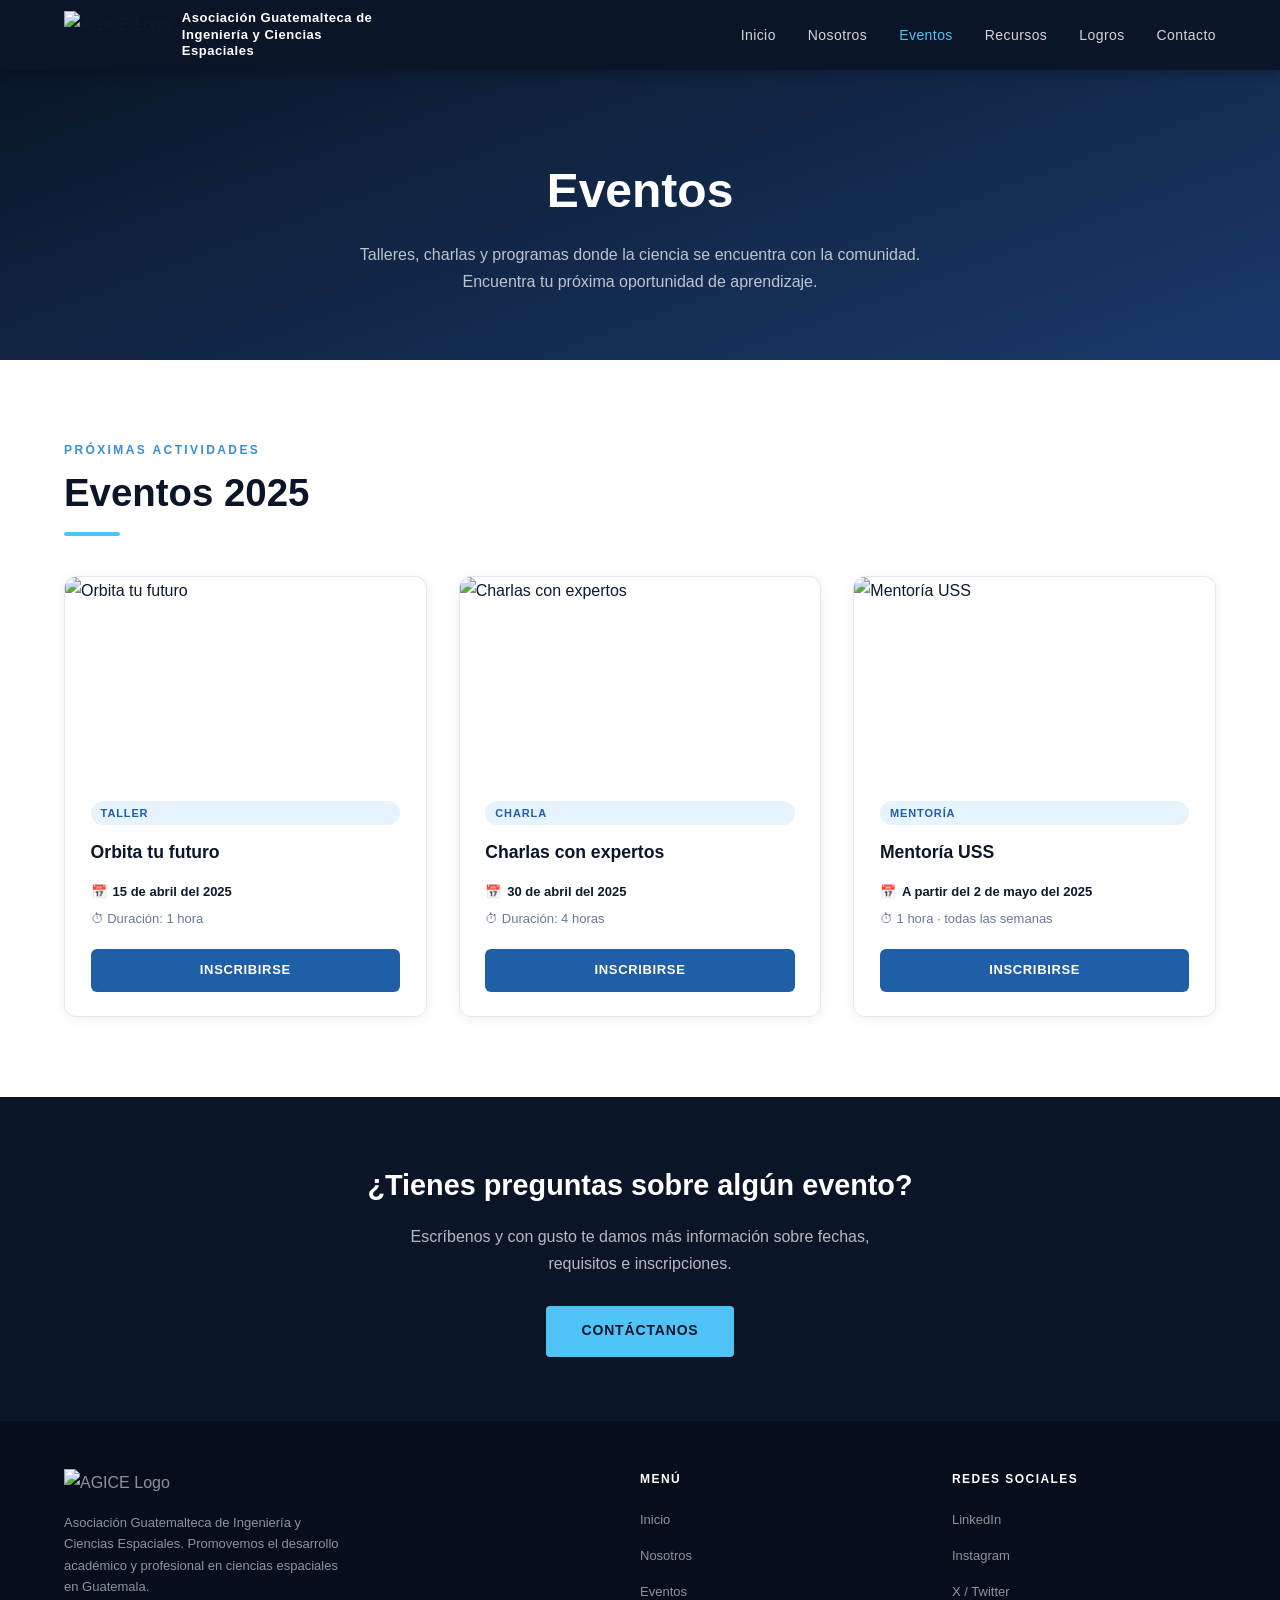
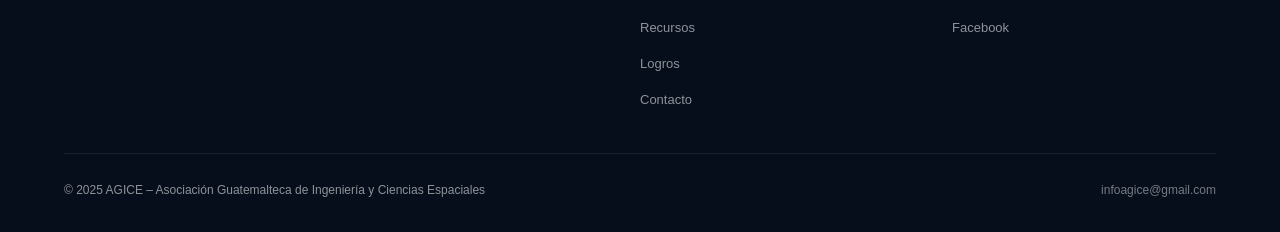
==== eventos.html @ 9da5b51f "First Commit" ====
<!DOCTYPE html>
<html lang="es">
<head>
  <meta charset="UTF-8" />
  <meta name="viewport" content="width=device-width, initial-scale=1.0" />
  <title>Eventos – AGICE</title>
  <style>
    *, *::before, *::after { box-sizing: border-box; margin: 0; padding: 0; }
    :root {
      --navy: #0a1628; --blue: #1a3a6b; --blue-mid: #1e5fa8;
      --blue-light: #3b8ed4; --accent: #4fc3f7; --white: #ffffff;
      --gray-light: #f4f6fa; --gray: #6b7a99; --text: #0d1b2e;
    }
    body { font-family: 'Segoe UI', Arial, sans-serif; color: var(--text); background: var(--white); line-height: 1.7; }
    a { color: inherit; text-decoration: none; }
    nav {
      position: sticky; top: 0; z-index: 100; background: var(--navy);
      display: flex; align-items: center; justify-content: space-between;
      padding: 0 5%; height: 70px; box-shadow: 0 2px 12px rgba(0,0,0,0.3);
    }
    .nav-logo { display: flex; align-items: center; gap: 12px; }
    .nav-logo img { height: 48px; object-fit: contain; }
    .nav-logo span { color: var(--white); font-size: 13px; font-weight: 600; letter-spacing: 0.04em; max-width: 200px; line-height: 1.3; }
    .nav-links { display: flex; gap: 2rem; list-style: none; }
    .nav-links a { color: rgba(255,255,255,0.82); font-size: 14px; font-weight: 500; letter-spacing: 0.03em; transition: color 0.2s; }
    .nav-links a:hover, .nav-links a.active { color: var(--accent); }
    .nav-toggle { display: none; flex-direction: column; gap: 5px; cursor: pointer; background: none; border: none; padding: 4px; }
    .nav-toggle span { display: block; width: 24px; height: 2px; background: var(--white); border-radius: 2px; }

    .page-header {
      background: linear-gradient(160deg, var(--navy) 0%, var(--blue) 100%);
      padding: 5rem 5% 4rem; text-align: center;
    }
    .page-header h1 { font-size: clamp(2rem, 4vw, 3rem); font-weight: 800; color: var(--white); margin-bottom: 0.6rem; }
    .page-header p { color: rgba(255,255,255,0.72); font-size: 1rem; max-width: 580px; margin: 0 auto; }

    section { padding: 5rem 5%; }
    .section-label { font-size: 12px; letter-spacing: 0.2em; text-transform: uppercase; color: var(--blue-light); font-weight: 700; margin-bottom: 0.6rem; }
    .section-title { font-size: clamp(1.6rem, 3vw, 2.4rem); font-weight: 800; color: var(--navy); line-height: 1.2; margin-bottom: 1rem; }
    .divider { width: 56px; height: 4px; background: var(--accent); border-radius: 2px; margin: 1rem 0 2.5rem; }

    /* EVENTOS GRID */
    .events-grid { display: grid; grid-template-columns: repeat(auto-fit, minmax(290px, 1fr)); gap: 2rem; margin-top: 2rem; }
    .event-card {
      background: var(--white); border-radius: 12px; overflow: hidden;
      border: 1px solid #e2e8f0;
      box-shadow: 0 2px 12px rgba(10,22,40,0.06);
      transition: transform 0.2s, box-shadow 0.2s;
      display: flex; flex-direction: column;
    }
    .event-card:hover { transform: translateY(-4px); box-shadow: 0 12px 32px rgba(10,22,40,0.12); }
    .event-card img { width: 100%; height: 200px; object-fit: cover; display: block; }
    .event-card-body { padding: 1.5rem 1.6rem; flex: 1; display: flex; flex-direction: column; }
    .event-badge {
      display: inline-block; background: #e8f4fd; color: var(--blue-mid);
      font-size: 11px; font-weight: 700; letter-spacing: 0.08em; text-transform: uppercase;
      padding: 3px 10px; border-radius: 20px; margin-bottom: 0.8rem;
    }
    .event-card-body h3 { font-size: 1.1rem; font-weight: 700; color: var(--navy); margin-bottom: 0.8rem; }
    .event-meta { display: flex; flex-direction: column; gap: 0.3rem; margin-bottom: 1.2rem; }
    .event-meta span { font-size: 13px; color: var(--gray); display: flex; align-items: center; gap: 6px; }
    .event-meta strong { color: var(--text); }
    .event-card-body .btn-inscribir {
      display: inline-block; margin-top: auto;
      background: var(--blue-mid); color: var(--white);
      padding: 0.65rem 1.4rem; border-radius: 6px;
      font-size: 13px; font-weight: 700; letter-spacing: 0.05em; text-transform: uppercase;
      transition: background 0.2s; text-align: center;
    }
    .event-card-body .btn-inscribir:hover { background: var(--blue); }

    /* CTA */
    .cta-band {
      background: var(--navy); color: var(--white);
      padding: 4rem 5%; text-align: center;
    }
    .cta-band h2 { font-size: 1.8rem; font-weight: 800; margin-bottom: 0.8rem; }
    .cta-band p { color: rgba(255,255,255,0.7); margin-bottom: 1.8rem; max-width: 500px; margin-left: auto; margin-right: auto; }
    .cta-band a {
      display: inline-block; background: var(--accent); color: var(--navy);
      padding: 0.85rem 2.2rem; border-radius: 4px;
      font-size: 14px; font-weight: 700; letter-spacing: 0.06em; text-transform: uppercase;
    }
    .cta-band a:hover { background: #81d4fa; }

    footer { background: #060e1c; color: rgba(255,255,255,0.55); padding: 3rem 5% 2rem; }
    .footer-grid { display: grid; grid-template-columns: 2fr 1fr 1fr; gap: 3rem; padding-bottom: 2rem; border-bottom: 1px solid rgba(255,255,255,0.08); margin-bottom: 1.6rem; }
    .footer-brand img { height: 52px; margin-bottom: 1rem; }
    .footer-brand p { font-size: 13px; line-height: 1.65; max-width: 280px; }
    .footer-col h4 { font-size: 12px; font-weight: 700; letter-spacing: 0.12em; text-transform: uppercase; color: var(--white); margin-bottom: 1rem; }
    .footer-col ul { list-style: none; }
    .footer-col li { margin-bottom: 0.55rem; }
    .footer-col a { font-size: 13px; color: rgba(255,255,255,0.55); transition: color 0.2s; }
    .footer-col a:hover { color: var(--accent); }
    .footer-bottom { display: flex; justify-content: space-between; align-items: center; font-size: 12px; flex-wrap: wrap; gap: 0.5rem; }

    @media (max-width: 768px) {
      .nav-links { display: none; flex-direction: column; }
      .nav-links.open { display: flex; position: absolute; top: 70px; left: 0; right: 0; background: var(--navy); padding: 1.5rem 5%; gap: 1.2rem; box-shadow: 0 8px 24px rgba(0,0,0,0.3); }
      .nav-toggle { display: flex; }
      .footer-grid { grid-template-columns: 1fr; gap: 1.8rem; }
    }
  </style>
</head>
<body>

<nav id="main-nav">
  <div class="nav-logo">
    <img src="https://static.wixstatic.com/media/78cbef_cc7f112f98da4129bd8499eb150318a7~mv2.png" alt="AGICE Logo" />
    <span>Asociación Guatemalteca de Ingeniería y Ciencias Espaciales</span>
  </div>
  <ul class="nav-links" id="nav-links">
    <li><a href="index.html">Inicio</a></li>
    <li><a href="nosotros.html">Nosotros</a></li>
    <li><a href="eventos.html" class="active">Eventos</a></li>
    <li><a href="recursos.html">Recursos</a></li>
    <li><a href="logros.html">Logros</a></li>
    <li><a href="index.html#contacto">Contacto</a></li>
  </ul>
  <button class="nav-toggle" id="nav-toggle" aria-label="Abrir menú">
    <span></span><span></span><span></span>
  </button>
</nav>

<div class="page-header">
  <h1>Eventos</h1>
  <p>Talleres, charlas y programas donde la ciencia se encuentra con la comunidad. Encuentra tu próxima oportunidad de aprendizaje.</p>
</div>

<section>
  <p class="section-label">Próximas actividades</p>
  <h2 class="section-title">Eventos 2025</h2>
  <div class="divider"></div>

  <div class="events-grid">

    <div class="event-card">
      <img src="https://static.wixstatic.com/media/c2743b_9e74796f7fc54caaa59d5f5930510c1b~mv2.jpg" alt="Orbita tu futuro" />
      <div class="event-card-body">
        <span class="event-badge">Taller</span>
        <h3>Orbita tu futuro</h3>
        <div class="event-meta">
          <span>📅 <strong>15 de abril del 2025</strong></span>
          <span>⏱ Duración: 1 hora</span>
        </div>
        <a href="https://forms.gle/MC1ZtPh1oomYxwdL9" target="_blank" class="btn-inscribir">Inscribirse</a>
      </div>
    </div>

    <div class="event-card">
      <img src="https://static.wixstatic.com/media/c2743b_47d8057b1608458bbbb936e45c1f12f6~mv2.jpg" alt="Charlas con expertos" />
      <div class="event-card-body">
        <span class="event-badge">Charla</span>
        <h3>Charlas con expertos</h3>
        <div class="event-meta">
          <span>📅 <strong>30 de abril del 2025</strong></span>
          <span>⏱ Duración: 4 horas</span>
        </div>
        <a href="https://forms.gle/MC1ZtPh1oomYxwdL9" target="_blank" class="btn-inscribir">Inscribirse</a>
      </div>
    </div>

    <div class="event-card">
      <img src="https://static.wixstatic.com/media/c2743b_507789ac80604acfb3eb1985327173f7~mv2.jpg" alt="Mentoría USS" />
      <div class="event-card-body">
        <span class="event-badge">Mentoría</span>
        <h3>Mentoría USS</h3>
        <div class="event-meta">
          <span>📅 <strong>A partir del 2 de mayo del 2025</strong></span>
          <span>⏱ 1 hora · todas las semanas</span>
        </div>
        <a href="https://forms.gle/MC1ZtPh1oomYxwdL9" target="_blank" class="btn-inscribir">Inscribirse</a>
      </div>
    </div>

  </div>
</section>

<div class="cta-band">
  <h2>¿Tienes preguntas sobre algún evento?</h2>
  <p>Escríbenos y con gusto te damos más información sobre fechas, requisitos e inscripciones.</p>
  <a href="index.html#contacto">Contáctanos</a>
</div>

<footer>
  <div class="footer-grid">
    <div class="footer-brand">
      <img src="https://static.wixstatic.com/media/78cbef_cc7f112f98da4129bd8499eb150318a7~mv2.png" alt="AGICE Logo" />
      <p>Asociación Guatemalteca de Ingeniería y Ciencias Espaciales. Promovemos el desarrollo académico y profesional en ciencias espaciales en Guatemala.</p>
    </div>
    <div class="footer-col">
      <h4>Menú</h4>
      <ul>
        <li><a href="index.html">Inicio</a></li>
        <li><a href="nosotros.html">Nosotros</a></li>
        <li><a href="eventos.html">Eventos</a></li>
        <li><a href="recursos.html">Recursos</a></li>
        <li><a href="logros.html">Logros</a></li>
        <li><a href="index.html#contacto">Contacto</a></li>
      </ul>
    </div>
    <div class="footer-col">
      <h4>Redes sociales</h4>
      <ul>
        <li><a href="https://www.linkedin.com/company/agice-gt/" target="_blank">LinkedIn</a></li>
        <li><a href="https://www.instagram.com/agice.gt/" target="_blank">Instagram</a></li>
        <li><a href="https://x.com/agice_" target="_blank">X / Twitter</a></li>
        <li><a href="https://www.facebook.com/ExploracionEspacialGt/" target="_blank">Facebook</a></li>
      </ul>
    </div>
  </div>
  <div class="footer-bottom">
    <span>© 2025 AGICE – Asociación Guatemalteca de Ingeniería y Ciencias Espaciales</span>
    <span><a href="https://agice.org/cdn-cgi/l/email-protection#4920272f26282e202a2c092e24282025672a2624" style="color:rgba(255,255,255,0.45);"><span class="__cf_email__" data-cfemail="2940474f46484e404a4c694e44484045074a4644">[email&#160;protected]</span></a></span>
  </div>
</footer>

<script data-cfasync="false" src="cdn-cgi/scripts/5c5dd728/cloudflare-static/email-decode.min.js"></script><script>
  const toggle = document.getElementById('nav-toggle');
  const links = document.getElementById('nav-links');
  toggle.addEventListener('click', () => links.classList.toggle('open'));
</script>
</body>
<script>'undefined'=== typeof _trfq || (window._trfq = []);'undefined'=== typeof _trfd && (window._trfd=[]),_trfd.push({'tccl.baseHost':'secureserver.net'},{'ap':'cpsh-oh'},{'server':'p3plzcpnl508338'},{'dcenter':'p3'},{'cp_id':'10914502'},{'cp_cl':'8'}) // Monitoring performance to make your website faster. If you want to opt-out, please contact web hosting support.</script><script src='https://img1.wsimg.com/traffic-assets/js/tccl.min.js'></script></html>
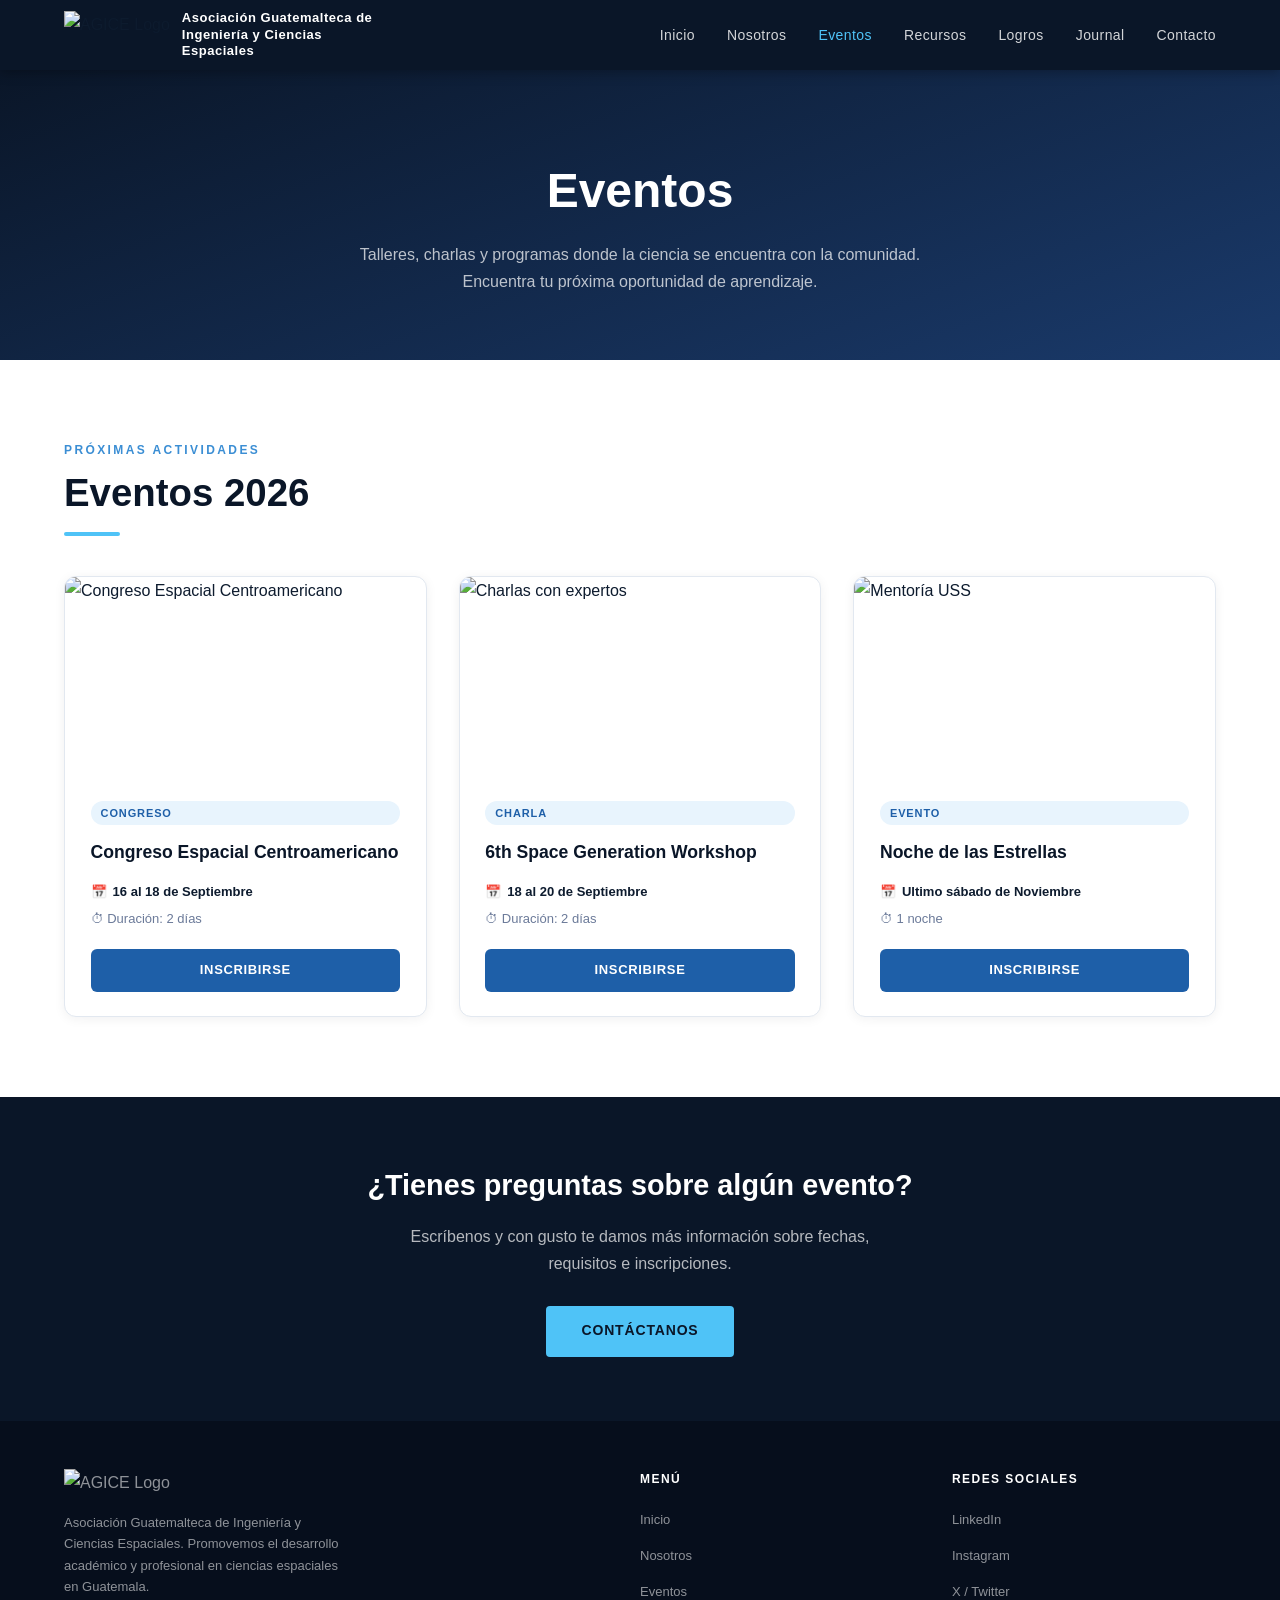
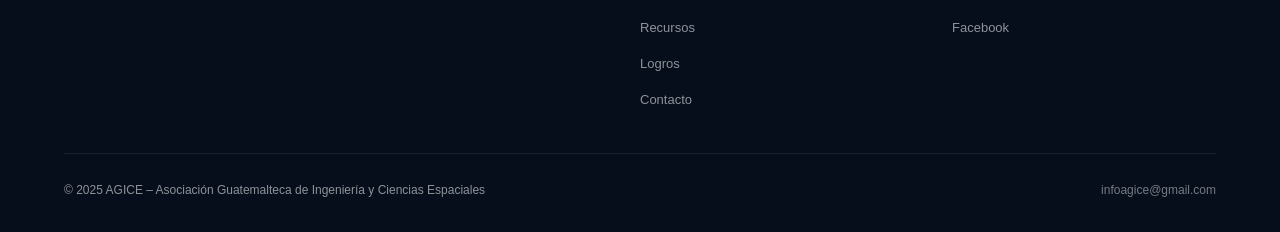
==== commit 7abf5f40: "css was separated, modified the nav bar" ====
--- a/eventos.html
+++ b/eventos.html
@@ -4,103 +4,7 @@
   <meta charset="UTF-8" />
   <meta name="viewport" content="width=device-width, initial-scale=1.0" />
   <title>Eventos – AGICE</title>
-  <style>
-    *, *::before, *::after { box-sizing: border-box; margin: 0; padding: 0; }
-    :root {
-      --navy: #0a1628; --blue: #1a3a6b; --blue-mid: #1e5fa8;
-      --blue-light: #3b8ed4; --accent: #4fc3f7; --white: #ffffff;
-      --gray-light: #f4f6fa; --gray: #6b7a99; --text: #0d1b2e;
-    }
-    body { font-family: 'Segoe UI', Arial, sans-serif; color: var(--text); background: var(--white); line-height: 1.7; }
-    a { color: inherit; text-decoration: none; }
-    nav {
-      position: sticky; top: 0; z-index: 100; background: var(--navy);
-      display: flex; align-items: center; justify-content: space-between;
-      padding: 0 5%; height: 70px; box-shadow: 0 2px 12px rgba(0,0,0,0.3);
-    }
-    .nav-logo { display: flex; align-items: center; gap: 12px; }
-    .nav-logo img { height: 48px; object-fit: contain; }
-    .nav-logo span { color: var(--white); font-size: 13px; font-weight: 600; letter-spacing: 0.04em; max-width: 200px; line-height: 1.3; }
-    .nav-links { display: flex; gap: 2rem; list-style: none; }
-    .nav-links a { color: rgba(255,255,255,0.82); font-size: 14px; font-weight: 500; letter-spacing: 0.03em; transition: color 0.2s; }
-    .nav-links a:hover, .nav-links a.active { color: var(--accent); }
-    .nav-toggle { display: none; flex-direction: column; gap: 5px; cursor: pointer; background: none; border: none; padding: 4px; }
-    .nav-toggle span { display: block; width: 24px; height: 2px; background: var(--white); border-radius: 2px; }
-
-    .page-header {
-      background: linear-gradient(160deg, var(--navy) 0%, var(--blue) 100%);
-      padding: 5rem 5% 4rem; text-align: center;
-    }
-    .page-header h1 { font-size: clamp(2rem, 4vw, 3rem); font-weight: 800; color: var(--white); margin-bottom: 0.6rem; }
-    .page-header p { color: rgba(255,255,255,0.72); font-size: 1rem; max-width: 580px; margin: 0 auto; }
-
-    section { padding: 5rem 5%; }
-    .section-label { font-size: 12px; letter-spacing: 0.2em; text-transform: uppercase; color: var(--blue-light); font-weight: 700; margin-bottom: 0.6rem; }
-    .section-title { font-size: clamp(1.6rem, 3vw, 2.4rem); font-weight: 800; color: var(--navy); line-height: 1.2; margin-bottom: 1rem; }
-    .divider { width: 56px; height: 4px; background: var(--accent); border-radius: 2px; margin: 1rem 0 2.5rem; }
-
-    /* EVENTOS GRID */
-    .events-grid { display: grid; grid-template-columns: repeat(auto-fit, minmax(290px, 1fr)); gap: 2rem; margin-top: 2rem; }
-    .event-card {
-      background: var(--white); border-radius: 12px; overflow: hidden;
-      border: 1px solid #e2e8f0;
-      box-shadow: 0 2px 12px rgba(10,22,40,0.06);
-      transition: transform 0.2s, box-shadow 0.2s;
-      display: flex; flex-direction: column;
-    }
-    .event-card:hover { transform: translateY(-4px); box-shadow: 0 12px 32px rgba(10,22,40,0.12); }
-    .event-card img { width: 100%; height: 200px; object-fit: cover; display: block; }
-    .event-card-body { padding: 1.5rem 1.6rem; flex: 1; display: flex; flex-direction: column; }
-    .event-badge {
-      display: inline-block; background: #e8f4fd; color: var(--blue-mid);
-      font-size: 11px; font-weight: 700; letter-spacing: 0.08em; text-transform: uppercase;
-      padding: 3px 10px; border-radius: 20px; margin-bottom: 0.8rem;
-    }
-    .event-card-body h3 { font-size: 1.1rem; font-weight: 700; color: var(--navy); margin-bottom: 0.8rem; }
-    .event-meta { display: flex; flex-direction: column; gap: 0.3rem; margin-bottom: 1.2rem; }
-    .event-meta span { font-size: 13px; color: var(--gray); display: flex; align-items: center; gap: 6px; }
-    .event-meta strong { color: var(--text); }
-    .event-card-body .btn-inscribir {
-      display: inline-block; margin-top: auto;
-      background: var(--blue-mid); color: var(--white);
-      padding: 0.65rem 1.4rem; border-radius: 6px;
-      font-size: 13px; font-weight: 700; letter-spacing: 0.05em; text-transform: uppercase;
-      transition: background 0.2s; text-align: center;
-    }
-    .event-card-body .btn-inscribir:hover { background: var(--blue); }
-
-    /* CTA */
-    .cta-band {
-      background: var(--navy); color: var(--white);
-      padding: 4rem 5%; text-align: center;
-    }
-    .cta-band h2 { font-size: 1.8rem; font-weight: 800; margin-bottom: 0.8rem; }
-    .cta-band p { color: rgba(255,255,255,0.7); margin-bottom: 1.8rem; max-width: 500px; margin-left: auto; margin-right: auto; }
-    .cta-band a {
-      display: inline-block; background: var(--accent); color: var(--navy);
-      padding: 0.85rem 2.2rem; border-radius: 4px;
-      font-size: 14px; font-weight: 700; letter-spacing: 0.06em; text-transform: uppercase;
-    }
-    .cta-band a:hover { background: #81d4fa; }
-
-    footer { background: #060e1c; color: rgba(255,255,255,0.55); padding: 3rem 5% 2rem; }
-    .footer-grid { display: grid; grid-template-columns: 2fr 1fr 1fr; gap: 3rem; padding-bottom: 2rem; border-bottom: 1px solid rgba(255,255,255,0.08); margin-bottom: 1.6rem; }
-    .footer-brand img { height: 52px; margin-bottom: 1rem; }
-    .footer-brand p { font-size: 13px; line-height: 1.65; max-width: 280px; }
-    .footer-col h4 { font-size: 12px; font-weight: 700; letter-spacing: 0.12em; text-transform: uppercase; color: var(--white); margin-bottom: 1rem; }
-    .footer-col ul { list-style: none; }
-    .footer-col li { margin-bottom: 0.55rem; }
-    .footer-col a { font-size: 13px; color: rgba(255,255,255,0.55); transition: color 0.2s; }
-    .footer-col a:hover { color: var(--accent); }
-    .footer-bottom { display: flex; justify-content: space-between; align-items: center; font-size: 12px; flex-wrap: wrap; gap: 0.5rem; }
-
-    @media (max-width: 768px) {
-      .nav-links { display: none; flex-direction: column; }
-      .nav-links.open { display: flex; position: absolute; top: 70px; left: 0; right: 0; background: var(--navy); padding: 1.5rem 5%; gap: 1.2rem; box-shadow: 0 8px 24px rgba(0,0,0,0.3); }
-      .nav-toggle { display: flex; }
-      .footer-grid { grid-template-columns: 1fr; gap: 1.8rem; }
-    }
-  </style>
+  <link rel="stylesheet" href="style/eventos.css">
 </head>
 <body>
 
@@ -115,6 +19,7 @@
     <li><a href="eventos.html" class="active">Eventos</a></li>
     <li><a href="recursos.html">Recursos</a></li>
     <li><a href="logros.html">Logros</a></li>
+    <li><a href="journal.html">Journal</a></li>
     <li><a href="index.html#contacto">Contacto</a></li>
   </ul>
   <button class="nav-toggle" id="nav-toggle" aria-label="Abrir menú">
@@ -129,19 +34,19 @@
 
 <section>
   <p class="section-label">Próximas actividades</p>
-  <h2 class="section-title">Eventos 2025</h2>
+  <h2 class="section-title">Eventos 2026</h2>
   <div class="divider"></div>
 
   <div class="events-grid">
 
     <div class="event-card">
-      <img src="https://static.wixstatic.com/media/c2743b_9e74796f7fc54caaa59d5f5930510c1b~mv2.jpg" alt="Orbita tu futuro" />
+      <img src="https://static.wixstatic.com/media/c2743b_9e74796f7fc54caaa59d5f5930510c1b~mv2.jpg" alt="Congreso Espacial Centroamericano" />
       <div class="event-card-body">
-        <span class="event-badge">Taller</span>
-        <h3>Orbita tu futuro</h3>
+          <span class="event-badge">Congreso</span>
+        <h3>Congreso Espacial Centroamericano</h3>
         <div class="event-meta">
-          <span>📅 <strong>15 de abril del 2025</strong></span>
-          <span>⏱ Duración: 1 hora</span>
+          <span>📅 <strong>16 al 18 de Septiembre</strong></span>
+          <span>⏱ Duración: 2 días</span>
         </div>
         <a href="https://forms.gle/MC1ZtPh1oomYxwdL9" target="_blank" class="btn-inscribir">Inscribirse</a>
       </div>
@@ -151,10 +56,10 @@
       <img src="https://static.wixstatic.com/media/c2743b_47d8057b1608458bbbb936e45c1f12f6~mv2.jpg" alt="Charlas con expertos" />
       <div class="event-card-body">
         <span class="event-badge">Charla</span>
-        <h3>Charlas con expertos</h3>
+        <h3>6th Space Generation Workshop</h3>
         <div class="event-meta">
-          <span>📅 <strong>30 de abril del 2025</strong></span>
-          <span>⏱ Duración: 4 horas</span>
+          <span>📅 <strong>18 al 20 de Septiembre</strong></span>
+          <span>⏱ Duración: 2 días</span>
         </div>
         <a href="https://forms.gle/MC1ZtPh1oomYxwdL9" target="_blank" class="btn-inscribir">Inscribirse</a>
       </div>
@@ -163,11 +68,11 @@
     <div class="event-card">
       <img src="https://static.wixstatic.com/media/c2743b_507789ac80604acfb3eb1985327173f7~mv2.jpg" alt="Mentoría USS" />
       <div class="event-card-body">
-        <span class="event-badge">Mentoría</span>
-        <h3>Mentoría USS</h3>
+        <span class="event-badge">Evento</span>
+        <h3>Noche de las Estrellas</h3>
         <div class="event-meta">
-          <span>📅 <strong>A partir del 2 de mayo del 2025</strong></span>
-          <span>⏱ 1 hora · todas las semanas</span>
+          <span>📅 <strong>Ultimo sábado de Noviembre</strong></span>
+          <span>⏱ 1 noche</span>
         </div>
         <a href="https://forms.gle/MC1ZtPh1oomYxwdL9" target="_blank" class="btn-inscribir">Inscribirse</a>
       </div>
--- a/style/eventos.css
+++ b/style/eventos.css
@@ -0,0 +1,96 @@
+ *, *::before, *::after { box-sizing: border-box; margin: 0; padding: 0; }
+    :root {
+      --navy: #0a1628; --blue: #1a3a6b; --blue-mid: #1e5fa8;
+      --blue-light: #3b8ed4; --accent: #4fc3f7; --white: #ffffff;
+      --gray-light: #f4f6fa; --gray: #6b7a99; --text: #0d1b2e;
+    }
+    body { font-family: 'Segoe UI', Arial, sans-serif; color: var(--text); background: var(--white); line-height: 1.7; }
+    a { color: inherit; text-decoration: none; }
+    nav {
+      position: sticky; top: 0; z-index: 100; background: var(--navy);
+      display: flex; align-items: center; justify-content: space-between;
+      padding: 0 5%; height: 70px; box-shadow: 0 2px 12px rgba(0,0,0,0.3);
+    }
+    .nav-logo { display: flex; align-items: center; gap: 12px; }
+    .nav-logo img { height: 48px; object-fit: contain; }
+    .nav-logo span { color: var(--white); font-size: 13px; font-weight: 600; letter-spacing: 0.04em; max-width: 200px; line-height: 1.3; }
+    .nav-links { display: flex; gap: 2rem; list-style: none; }
+    .nav-links a { color: rgba(255,255,255,0.82); font-size: 14px; font-weight: 500; letter-spacing: 0.03em; transition: color 0.2s; }
+    .nav-links a:hover, .nav-links a.active { color: var(--accent); }
+    .nav-toggle { display: none; flex-direction: column; gap: 5px; cursor: pointer; background: none; border: none; padding: 4px; }
+    .nav-toggle span { display: block; width: 24px; height: 2px; background: var(--white); border-radius: 2px; }
+
+    .page-header {
+      background: linear-gradient(160deg, var(--navy) 0%, var(--blue) 100%);
+      padding: 5rem 5% 4rem; text-align: center;
+    }
+    .page-header h1 { font-size: clamp(2rem, 4vw, 3rem); font-weight: 800; color: var(--white); margin-bottom: 0.6rem; }
+    .page-header p { color: rgba(255,255,255,0.72); font-size: 1rem; max-width: 580px; margin: 0 auto; }
+
+    section { padding: 5rem 5%; }
+    .section-label { font-size: 12px; letter-spacing: 0.2em; text-transform: uppercase; color: var(--blue-light); font-weight: 700; margin-bottom: 0.6rem; }
+    .section-title { font-size: clamp(1.6rem, 3vw, 2.4rem); font-weight: 800; color: var(--navy); line-height: 1.2; margin-bottom: 1rem; }
+    .divider { width: 56px; height: 4px; background: var(--accent); border-radius: 2px; margin: 1rem 0 2.5rem; }
+
+    /* EVENTOS GRID */
+    .events-grid { display: grid; grid-template-columns: repeat(auto-fit, minmax(290px, 1fr)); gap: 2rem; margin-top: 2rem; }
+    .event-card {
+      background: var(--white); border-radius: 12px; overflow: hidden;
+      border: 1px solid #e2e8f0;
+      box-shadow: 0 2px 12px rgba(10,22,40,0.06);
+      transition: transform 0.2s, box-shadow 0.2s;
+      display: flex; flex-direction: column;
+    }
+    .event-card:hover { transform: translateY(-4px); box-shadow: 0 12px 32px rgba(10,22,40,0.12); }
+    .event-card img { width: 100%; height: 200px; object-fit: cover; display: block; }
+    .event-card-body { padding: 1.5rem 1.6rem; flex: 1; display: flex; flex-direction: column; }
+    .event-badge {
+      display: inline-block; background: #e8f4fd; color: var(--blue-mid);
+      font-size: 11px; font-weight: 700; letter-spacing: 0.08em; text-transform: uppercase;
+      padding: 3px 10px; border-radius: 20px; margin-bottom: 0.8rem;
+    }
+    .event-card-body h3 { font-size: 1.1rem; font-weight: 700; color: var(--navy); margin-bottom: 0.8rem; }
+    .event-meta { display: flex; flex-direction: column; gap: 0.3rem; margin-bottom: 1.2rem; }
+    .event-meta span { font-size: 13px; color: var(--gray); display: flex; align-items: center; gap: 6px; }
+    .event-meta strong { color: var(--text); }
+    .event-card-body .btn-inscribir {
+      display: inline-block; margin-top: auto;
+      background: var(--blue-mid); color: var(--white);
+      padding: 0.65rem 1.4rem; border-radius: 6px;
+      font-size: 13px; font-weight: 700; letter-spacing: 0.05em; text-transform: uppercase;
+      transition: background 0.2s; text-align: center;
+    }
+    .event-card-body .btn-inscribir:hover { background: var(--blue); }
+
+    /* CTA */
+    .cta-band {
+      background: var(--navy); color: var(--white);
+      padding: 4rem 5%; text-align: center;
+    }
+    .cta-band h2 { font-size: 1.8rem; font-weight: 800; margin-bottom: 0.8rem; }
+    .cta-band p { color: rgba(255,255,255,0.7); margin-bottom: 1.8rem; max-width: 500px; margin-left: auto; margin-right: auto; }
+    .cta-band a {
+      display: inline-block; background: var(--accent); color: var(--navy);
+      padding: 0.85rem 2.2rem; border-radius: 4px;
+      font-size: 14px; font-weight: 700; letter-spacing: 0.06em; text-transform: uppercase;
+    }
+    .cta-band a:hover { background: #81d4fa; }
+
+    footer { background: #060e1c; color: rgba(255,255,255,0.55); padding: 3rem 5% 2rem; }
+    .footer-grid { display: grid; grid-template-columns: 2fr 1fr 1fr; gap: 3rem; padding-bottom: 2rem; border-bottom: 1px solid rgba(255,255,255,0.08); margin-bottom: 1.6rem; }
+    .footer-brand img { height: 52px; margin-bottom: 1rem; }
+    .footer-brand p { font-size: 13px; line-height: 1.65; max-width: 280px; }
+    .footer-col h4 { font-size: 12px; font-weight: 700; letter-spacing: 0.12em; text-transform: uppercase; color: var(--white); margin-bottom: 1rem; }
+    .footer-col ul { list-style: none; }
+    .footer-col li { margin-bottom: 0.55rem; }
+    .footer-col a { font-size: 13px; color: rgba(255,255,255,0.55); transition: color 0.2s; }
+    .footer-col a:hover { color: var(--accent); }
+    .footer-bottom { display: flex; justify-content: space-between; align-items: center; font-size: 12px; flex-wrap: wrap; gap: 0.5rem; }
+
+    @media (max-width: 768px) {
+      .nav-links { display: none; flex-direction: column; }
+      .nav-links.open { display: flex; position: absolute; top: 70px; left: 0; right: 0; background: var(--navy); padding: 1.5rem 5%; gap: 1.2rem; box-shadow: 0 8px 24px rgba(0,0,0,0.3); }
+      .nav-toggle { display: flex; }
+      .footer-grid { grid-template-columns: 1fr; gap: 1.8rem; }
+    }
+
